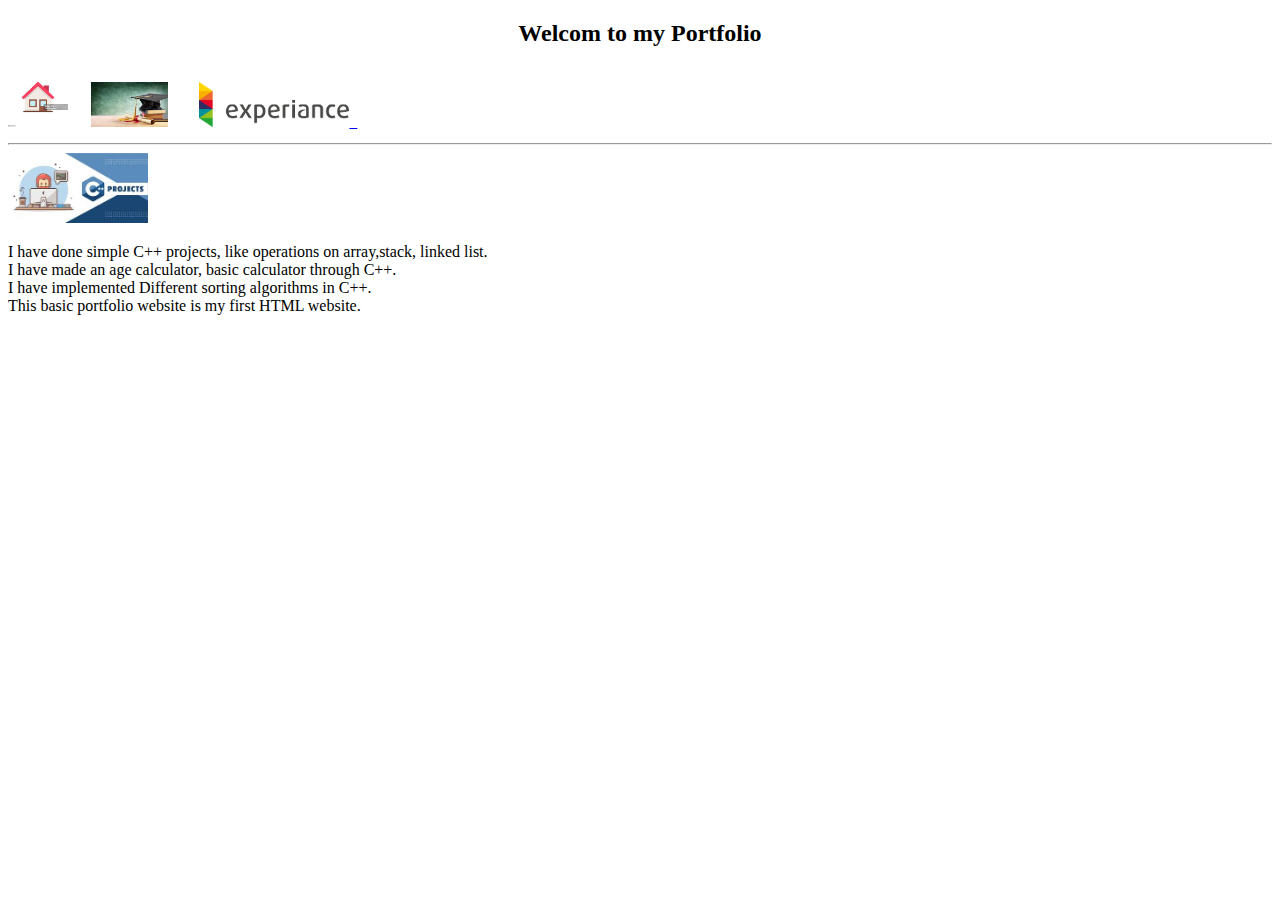
==== project 02/projects.html @ 31e9ca98 "Initial commit" ====
<!DOCTYPE html>
<html lang="en">
<head>
    <meta charset="UTF-8">
    <meta name="viewport" content="width=device-width, initial-scale=1.0">
    <title>Projects</title>
</head>
<body>
    <header><center><h2>Welcom to my Portfolio</h2></center>
     <pre><a href="index.html"><img src="hom.jpeg" alt="Home" height="60"></a>   <a href="education.html"><img src="edu.jpeg" alt="Education" height="45"></a>    <a href="experiance.html"><img src="exp.png" alt="Experiance" height=45"> </a></pre>
    </header>
    <hr>
    <main>
        <img src="Cplus.jpeg" alt="C++ Project" height="70">
        <p>I have done simple C++ projects, like operations on array,stack, linked list. <br>
           I have made an age calculator, basic calculator through C++. <br>
           I have implemented Different sorting algorithms in C++.<br>
           This basic portfolio website is my first HTML website. <br>

        </p>
    </main>
</body>
</html>
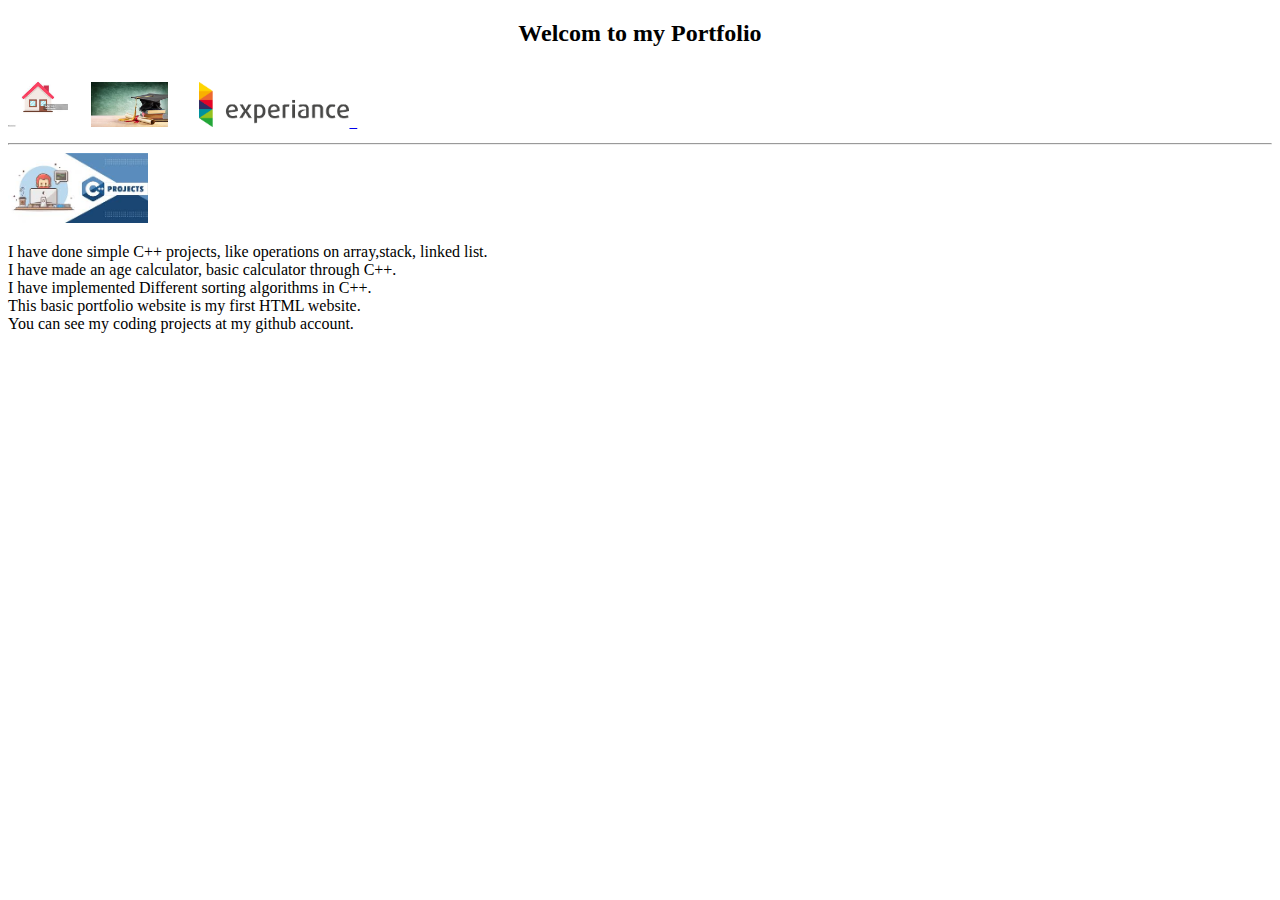
==== commit f1c667ac: "Update projects.html" ====
--- a/project 02/projects.html
+++ b/project 02/projects.html
@@ -16,7 +16,7 @@
            I have made an age calculator, basic calculator through C++. <br>
            I have implemented Different sorting algorithms in C++.<br>
            This basic portfolio website is my first HTML website. <br>
-
+            You can see my coding projects at my github account.
         </p>
     </main>
 </body>
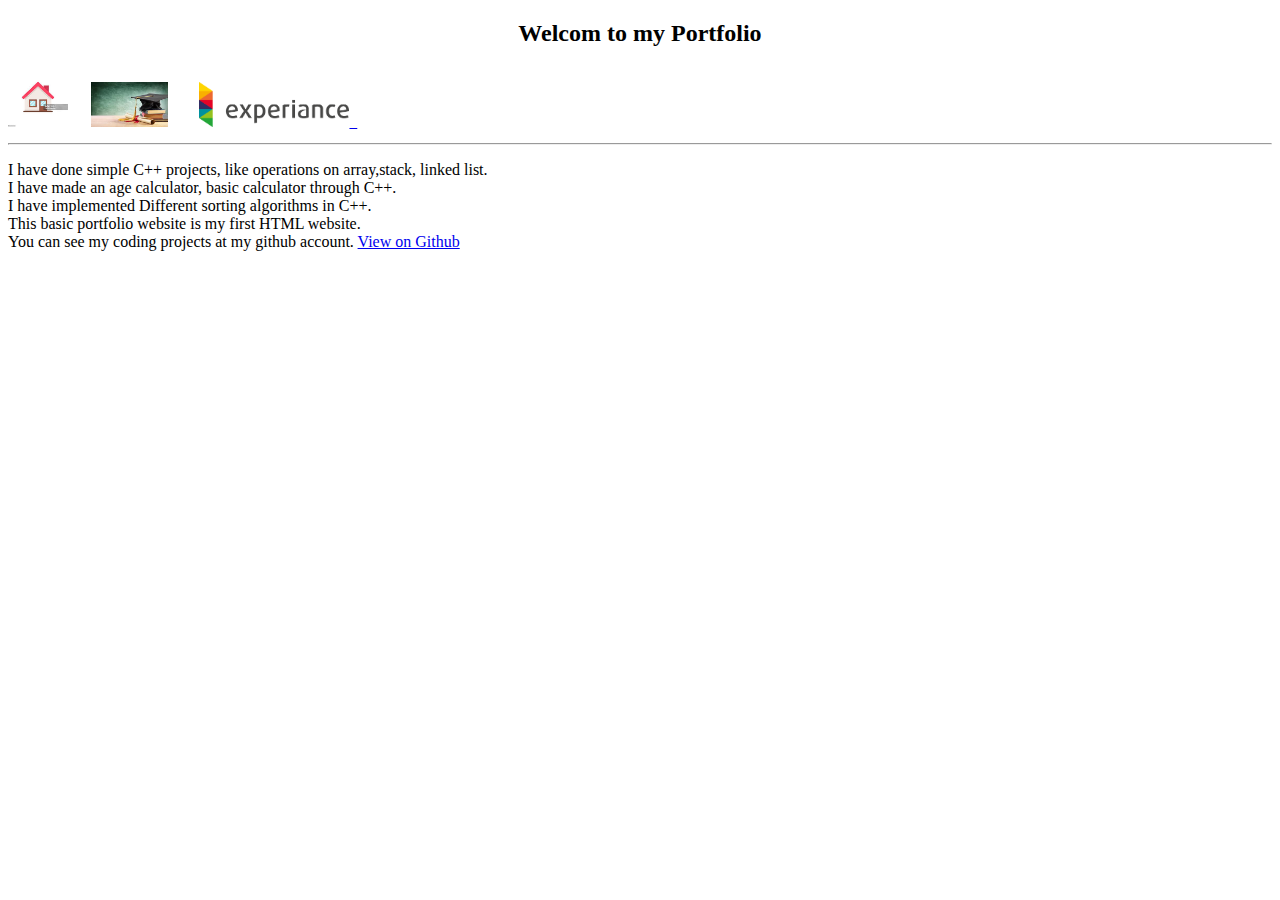
==== commit 0cd76e3b: "Update projects.html" ====
--- a/project 02/projects.html
+++ b/project 02/projects.html
@@ -11,12 +11,11 @@
     </header>
     <hr>
     <main>
-        <img src="Cplus.jpeg" alt="C++ Project" height="70">
         <p>I have done simple C++ projects, like operations on array,stack, linked list. <br>
            I have made an age calculator, basic calculator through C++. <br>
            I have implemented Different sorting algorithms in C++.<br>
            This basic portfolio website is my first HTML website. <br>
-            You can see my coding projects at my github account.
+            You can see my coding projects at my github account. <a href="https://github.com/Jawad-Alam2819">View on Github</a>
         </p>
     </main>
 </body>
